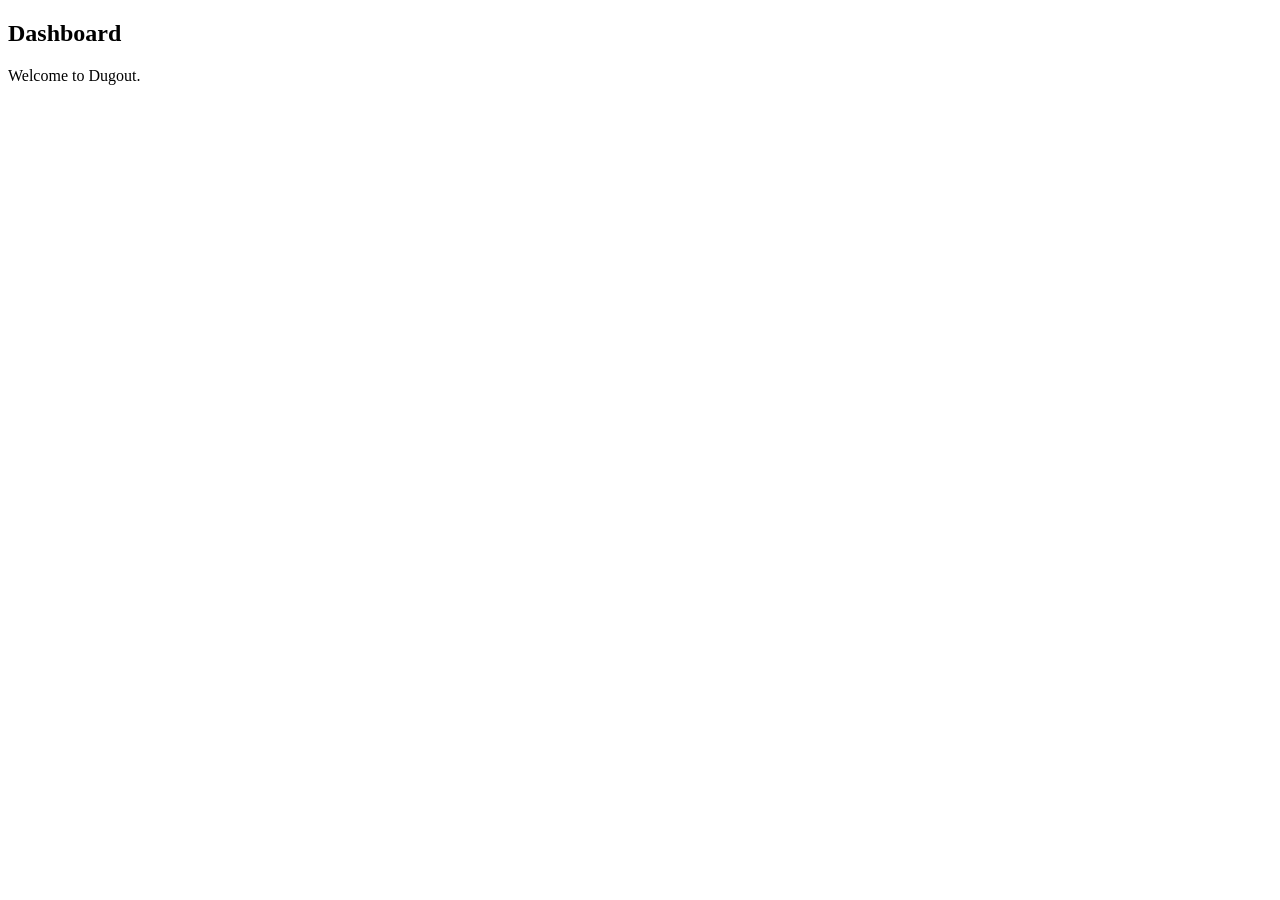
==== src/main/resources/templates/dashboard/index.html @ 25d9ebae "Add project scaffold with Maven, Docker, entities, and base templates - pom.xml with Spring Boot 3.2" ====
<!DOCTYPE html>
<html xmlns:th="http://www.thymeleaf.org">
<head>
    <meta charset="UTF-8">
    <title th:text="#{nav.dashboard} + ' - ' + #{app.name}">Dashboard - Dugout</title>
</head>
<body>
    <div th:replace="~{layout/base :: *}">
        <div th:fragment="content">
            <h2 th:text="#{nav.dashboard}">Dashboard</h2>
            <p class="text-muted">Welcome to Dugout.</p>
        </div>
    </div>
</body>
</html>
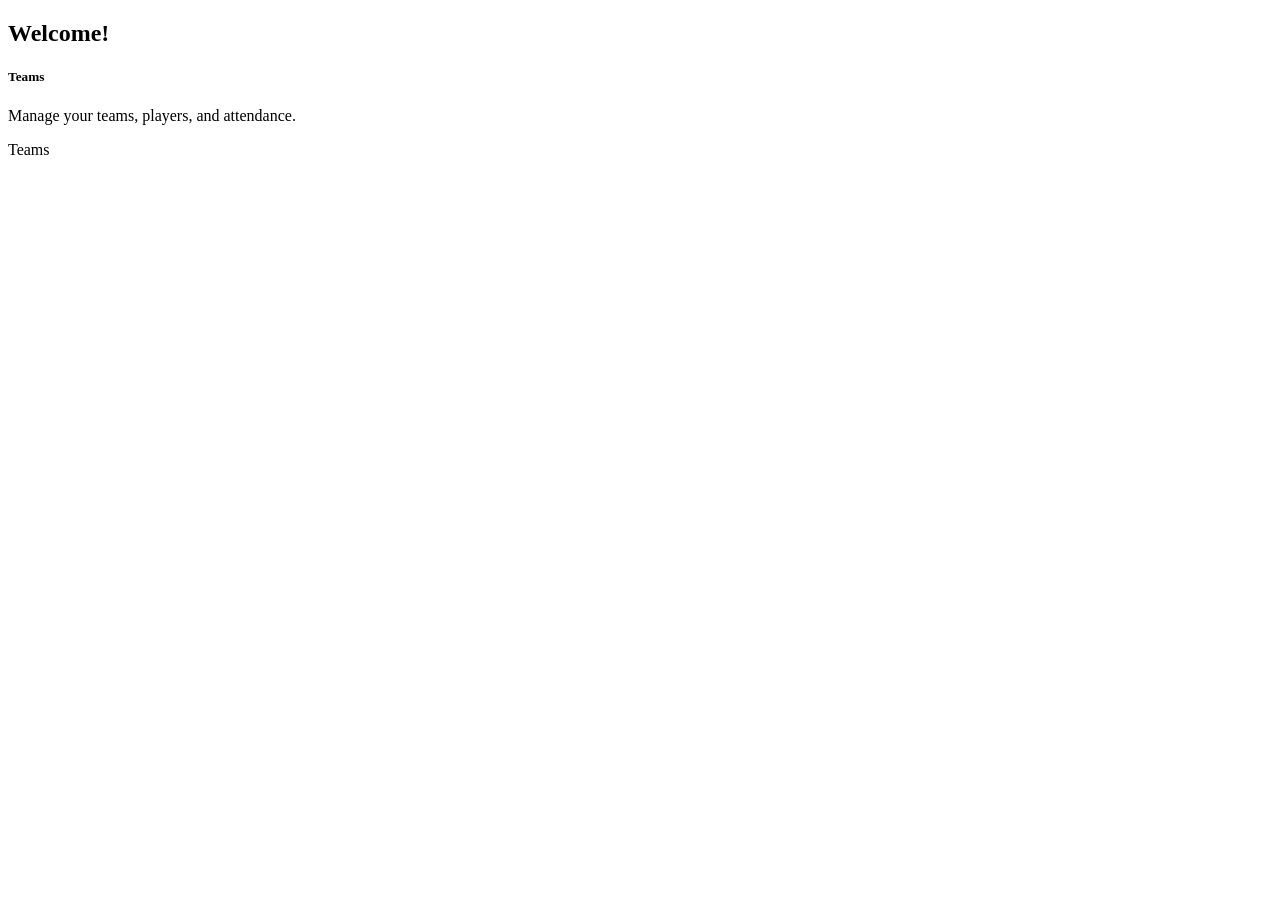
==== commit a3f66e9b: "Add authentication with CoachService, login and dashboard - CoachService implementing UserDetailsSer" ====
--- a/src/main/resources/templates/dashboard/index.html
+++ b/src/main/resources/templates/dashboard/index.html
@@ -7,8 +7,19 @@
 <body>
     <div th:replace="~{layout/base :: *}">
         <div th:fragment="content">
-            <h2 th:text="#{nav.dashboard}">Dashboard</h2>
-            <p class="text-muted">Welcome to Dugout.</p>
+            <h2 th:text="#{dashboard.welcome(${coachName})}">Welcome!</h2>
+            <div class="row mt-4">
+                <div class="col-md-6">
+                    <div class="card">
+                        <div class="card-body">
+                            <h5 class="card-title" th:text="#{nav.teams}">Teams</h5>
+                            <p class="card-text text-muted">Manage your teams, players, and attendance.</p>
+                            <a th:href="@{/teams}" class="btn text-white" style="background-color: var(--color-primary);"
+                               th:text="#{nav.teams}">Teams</a>
+                        </div>
+                    </div>
+                </div>
+            </div>
         </div>
     </div>
 </body>
